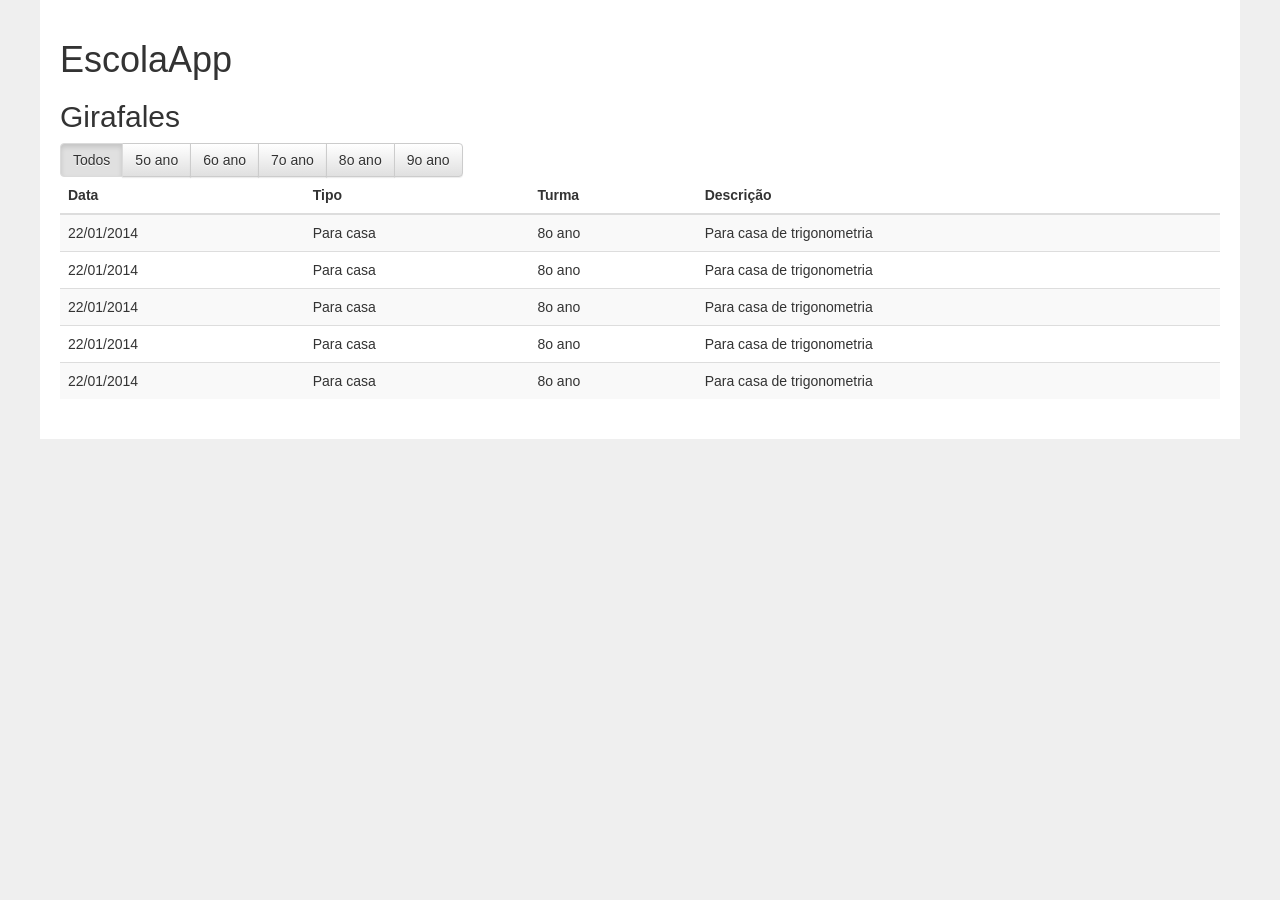
==== index.html @ 36c0fd14 "Initial commit: project skeleton." ====
<!DOCTYPE HTML>
<html lang="en">
<head>
	<meta charset="UTF-8">
	<title>Escola APP</title>
  <link rel="stylesheet" href="bower_components/bootstrap/dist/css/bootstrap.min.css" />
  <link rel="stylesheet" href="bower_components/bootstrap/dist/css/bootstrap-theme.min.css" />
  <link rel="stylesheet" href="css/styles.css" />
</head>
<body ng-app="escola">
  <div id="page">
    <h1>EscolaApp</h1>
    <h2>Girafales</h2>
    <div class="btn-group">
      <button class="btn btn-default active">Todos</button>
      <button class="btn btn-default">5o ano</button>
      <button class="btn btn-default">6o ano</button>
      <button class="btn btn-default">7o ano</button>
      <button class="btn btn-default">8o ano</button>
      <button class="btn btn-default">9o ano</button>
    </div>

    <table class="table table-striped table-hover">
      <thead>
        <tr>
          <th>Data</th>
          <th>Tipo</th>
          <th>Turma</th>
          <th>Descrição</th>
        </tr>
      </thead>

      <tbody>
        <tr>
        	<td>22/01/2014</td>
        	<td>Para casa</td>
        	<td>8o ano</td>
        	<td>Para casa de trigonometria</td>
        </tr>
        <tr>
        	<td>22/01/2014</td>
        	<td>Para casa</td>
        	<td>8o ano</td>
        	<td>Para casa de trigonometria</td>
        </tr>
        <tr>
        	<td>22/01/2014</td>
        	<td>Para casa</td>
        	<td>8o ano</td>
        	<td>Para casa de trigonometria</td>
        </tr>
        <tr>
        	<td>22/01/2014</td>
        	<td>Para casa</td>
        	<td>8o ano</td>
        	<td>Para casa de trigonometria</td>
        </tr>
        <tr>
        	<td>22/01/2014</td>
        	<td>Para casa</td>
        	<td>8o ano</td>
        	<td>Para casa de trigonometria</td>
        </tr>
      </tbody>

    </table>

    <!-- Main area -->
    <div ng-view=""></div>
  </div>

  <script src="bower_components/bootstrap/dist/js/bootstrap.min.js"></script>
	<!--<script src="bower_components/angular/angular.min.js"></script>
	<script src="bower_components/angular-route/angular-route.js"></script>
	<script src="bower_components/firebase/firebase.js"></script>
  <script src="bower_components/angularfire/angularfire.min.js"></script>
  <script src="scripts/app.js"></script>
  <script src="scripts/services.js"></script>
  <script src="scripts/controllers.js"></script>-->
</body>
</html>
---- css/styles.css ----
body {
  background: #efefef;
}

#page {
  width: 1200px;
  margin: 0 auto;
  background: #fff;
  min-height: 400px;
  padding: 20px;
}

.table-hover tbody tr:hover td, .table-hover tbody tr:hover th {
  background-color: #d9edf7;
}
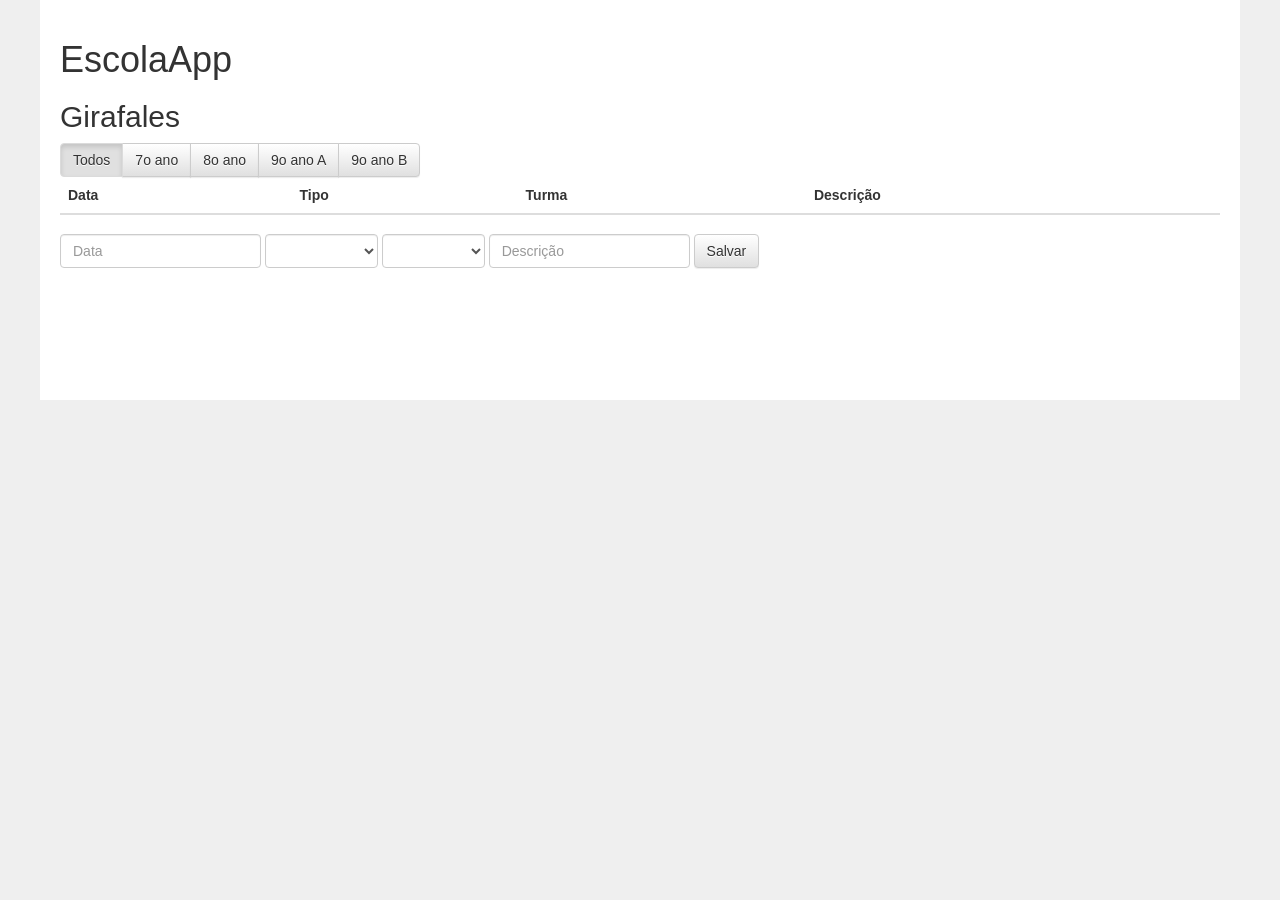
==== commit 123b3f8e: "Add Firebase." ====
--- a/index.html
+++ b/index.html
@@ -7,75 +7,21 @@
   <link rel="stylesheet" href="bower_components/bootstrap/dist/css/bootstrap-theme.min.css" />
   <link rel="stylesheet" href="css/styles.css" />
 </head>
-<body ng-app="escola">
+<body ng-app="escolaApp">
   <div id="page">
     <h1>EscolaApp</h1>
-    <h2>Girafales</h2>
-    <div class="btn-group">
-      <button class="btn btn-default active">Todos</button>
-      <button class="btn btn-default">5o ano</button>
-      <button class="btn btn-default">6o ano</button>
-      <button class="btn btn-default">7o ano</button>
-      <button class="btn btn-default">8o ano</button>
-      <button class="btn btn-default">9o ano</button>
-    </div>
-
-    <table class="table table-striped table-hover">
-      <thead>
-        <tr>
-          <th>Data</th>
-          <th>Tipo</th>
-          <th>Turma</th>
-          <th>Descrição</th>
-        </tr>
-      </thead>
-
-      <tbody>
-        <tr>
-        	<td>22/01/2014</td>
-        	<td>Para casa</td>
-        	<td>8o ano</td>
-        	<td>Para casa de trigonometria</td>
-        </tr>
-        <tr>
-        	<td>22/01/2014</td>
-        	<td>Para casa</td>
-        	<td>8o ano</td>
-        	<td>Para casa de trigonometria</td>
-        </tr>
-        <tr>
-        	<td>22/01/2014</td>
-        	<td>Para casa</td>
-        	<td>8o ano</td>
-        	<td>Para casa de trigonometria</td>
-        </tr>
-        <tr>
-        	<td>22/01/2014</td>
-        	<td>Para casa</td>
-        	<td>8o ano</td>
-        	<td>Para casa de trigonometria</td>
-        </tr>
-        <tr>
-        	<td>22/01/2014</td>
-        	<td>Para casa</td>
-        	<td>8o ano</td>
-        	<td>Para casa de trigonometria</td>
-        </tr>
-      </tbody>
-
-    </table>
-
     <!-- Main area -->
     <div ng-view=""></div>
   </div>
 
-  <script src="bower_components/bootstrap/dist/js/bootstrap.min.js"></script>
-	<!--<script src="bower_components/angular/angular.min.js"></script>
+	<script src="bower_components/angular/angular.min.js"></script>
 	<script src="bower_components/angular-route/angular-route.js"></script>
 	<script src="bower_components/firebase/firebase.js"></script>
   <script src="bower_components/angularfire/angularfire.min.js"></script>
+  <script src="bower_components/angular-bootstrap/ui-bootstrap.min.js"></script>
   <script src="scripts/app.js"></script>
   <script src="scripts/services.js"></script>
-  <script src="scripts/controllers.js"></script>-->
+  <script src="scripts/filters.js"></script>
+  <script src="scripts/controllers.js"></script>
 </body>
 </html>
